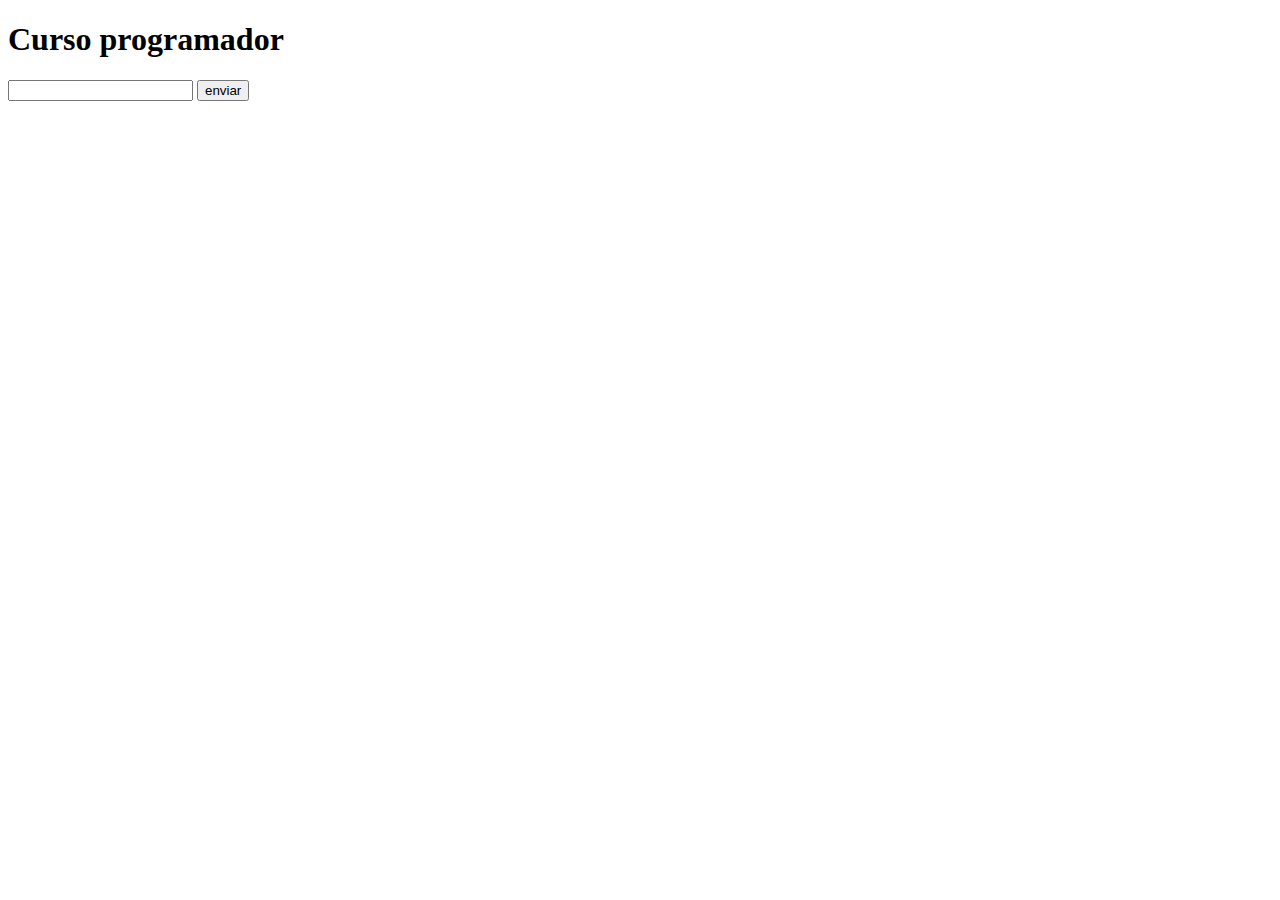
==== clases/CLASE 03/index.html @ 31c6d7e6 "se agregan los desafios" ====
<!DOCTYPE html>
<html lang="en">
<head>
	<meta charset="utf-8">
	<meta name="viewport" content="">
	<title></title>
	<script src="https://ajax.googleapis.com/ajax/libs/jquery/3.3.1/jquery.min.js"></script>
	<script src="js/scripts.js"></script>
</head>
<body>
<form>
	<div>
	<h1>Curso programador</h1>
	<input type="text" pllaceholder= "tu nombre" id="nombre">
	<input type="button" id="enviar" value="enviar">
	</div>
</form>
</body>
</html>
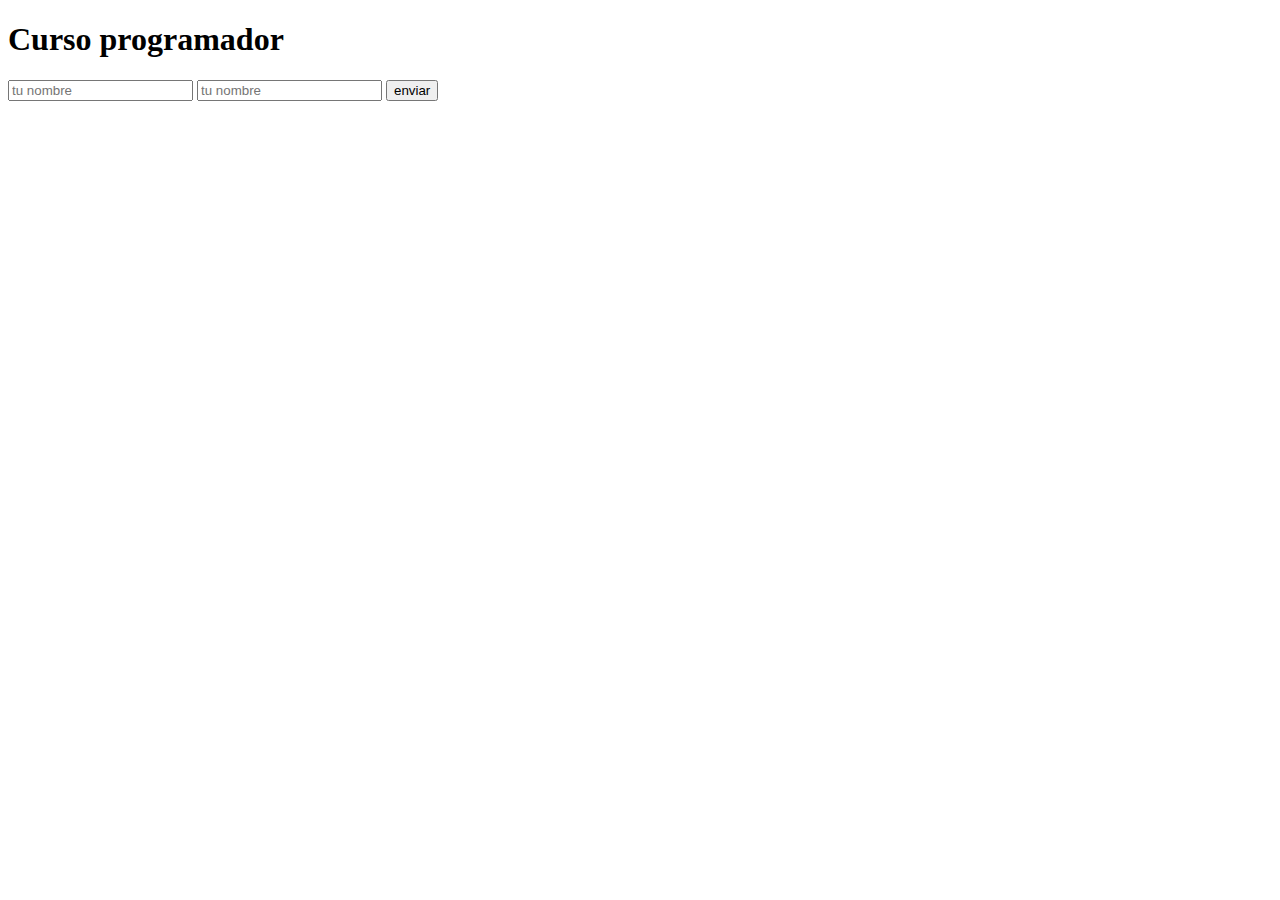
==== commit 66de8900: "<arreglo del script carpeta 03>" ====
--- a/clases/CLASE 03/index.html
+++ b/clases/CLASE 03/index.html
@@ -11,7 +11,9 @@
 <form>
 	<div>
 	<h1>Curso programador</h1>
-	<input type="text" pllaceholder= "tu nombre" id="nombre">
+	<input type="text" placeholder="tu nombre" id="nombre">
+	<input type="text" placeholder="tu nombre" id="apellido">
+
 	<input type="button" id="enviar" value="enviar">
 	</div>
 </form>
